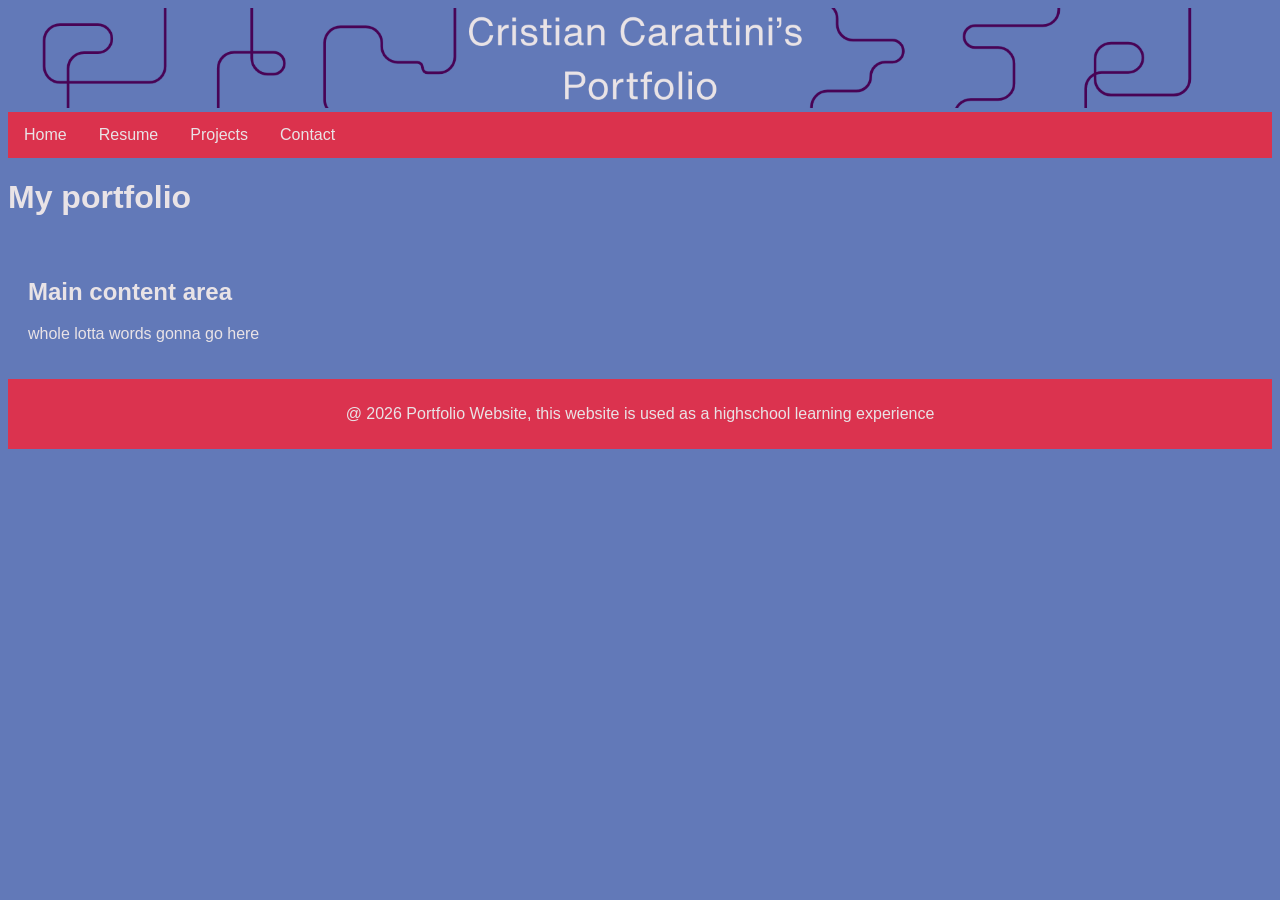
==== contact.html @ 38a947f5 "ver2" ====
<!DOCTYPE html>
<html lang="en">
  <head>
    <meta charset="UTF-8" />
    <meta name="viewport" content="width=device-width, initial-scale=1.0" />
    <meta http-equiv="X-UA-Compatible" content="ie=edge" />
    <title>My Portfolio Website</title>
    <link rel="stylesheet" href="stylesheet.css" />
  </head>
  <body>
    <div class="wrapper">
      <header class="banner">
        <img
          src="images/Website Portfolio Banner (1).png"
          alt="Website Banner"
        />
      </header>
      <ul>
        <li><a href="index.html">Home</a></li>
        <li><a href="resume.html">Resume</a></li>
        <li><a href="projects.html">Projects</a></li>
        <li><a href="contact.html">Contact</a></li>
      </ul>

      <h1>My portfolio</h1>

      <main class="content">
        <h2>Main content area</h2>
        <p>whole lotta words gonna go here</p>
      </main>

      <footer class="footer">
        <p>
          @ 2026 Portfolio Website, this website is used as a highschool
          learning experience
        </p>
      </footer>
    </div>
  </body>
</html>
---- stylesheet.css ----
.content {
  padding: 20px;
}
.footer {
  background-color: #db334f;
  color: #e9e3e6;
  text-align: center;
  padding: 10px;
  margin-top: auto;
  font-family: Arial, Helvetica, sans-serif;
}
body {
  background: #6279b8;
}
h1 {
  text-decoration: none;
  font-family: Arial, Helvetica, sans-serif;
  color: #e9e3e6;
}
h2 {
  color: #e9e3e6;
  font-family: Arial, Helvetica, sans-serif;
}
p {
  color: #e9e3e6;
  font-family: Arial, Helvetica, sans-serif;
}
ul {
  list-style-type: none;
  margin: 0;
  padding: 0;
  overflow: hidden;
  background: #db324d;
}
ul li {
  float: left;
}
ul li a {
  display: block;
  color: #e9e3e6;
  text-align: center;
  padding: 14px 16px;
  text-decoration: none;
  margin-right: auto;
  font-family: Arial, Helvetica, sans-serif;
}
ul li a:hover {
  background: #480355;
}
img {
  margin: auto;
  padding: 0;
  position: relative;
  width: 100%;
  height: 100%;
}
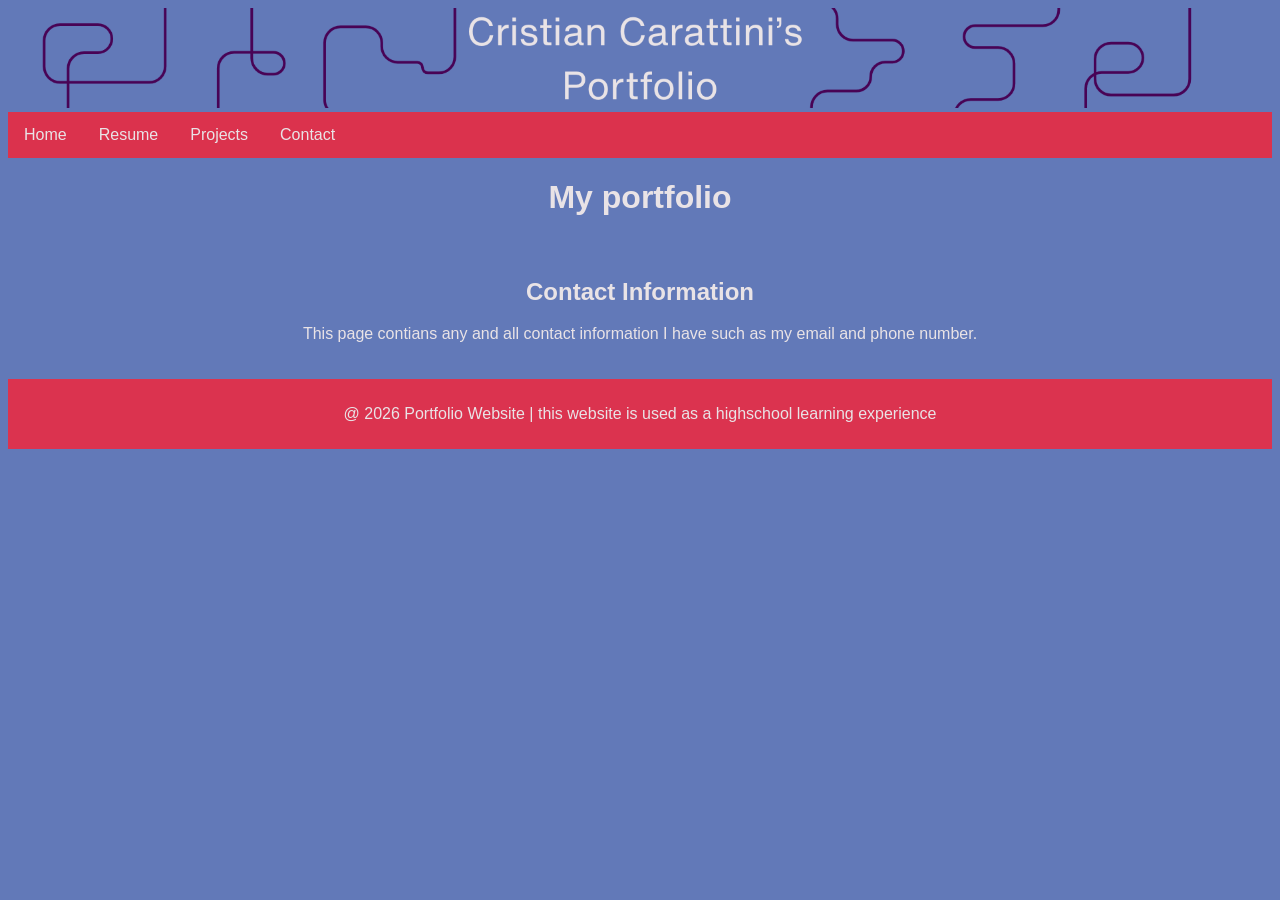
==== commit 9ad7844d: "ver3" ====
--- a/contact.html
+++ b/contact.html
@@ -25,13 +25,13 @@
       <h1>My portfolio</h1>
 
       <main class="content">
-        <h2>Main content area</h2>
-        <p>whole lotta words gonna go here</p>
+        <h2>Contact Information</h2>
+        <p>This page contians any and all contact information I have such as my email and phone number.</p>
       </main>
 
       <footer class="footer">
         <p>
-          @ 2026 Portfolio Website, this website is used as a highschool
+          @ 2026 Portfolio Website | this website is used as a highschool
           learning experience
         </p>
       </footer>
--- a/stylesheet.css
+++ b/stylesheet.css
@@ -16,14 +16,17 @@
   text-decoration: none;
   font-family: Arial, Helvetica, sans-serif;
   color: #e9e3e6;
+  text-align: center;
 }
 h2 {
   color: #e9e3e6;
   font-family: Arial, Helvetica, sans-serif;
+  text-align: center;
 }
 p {
   color: #e9e3e6;
   font-family: Arial, Helvetica, sans-serif;
+  text-align: center;
 }
 ul {
   list-style-type: none;
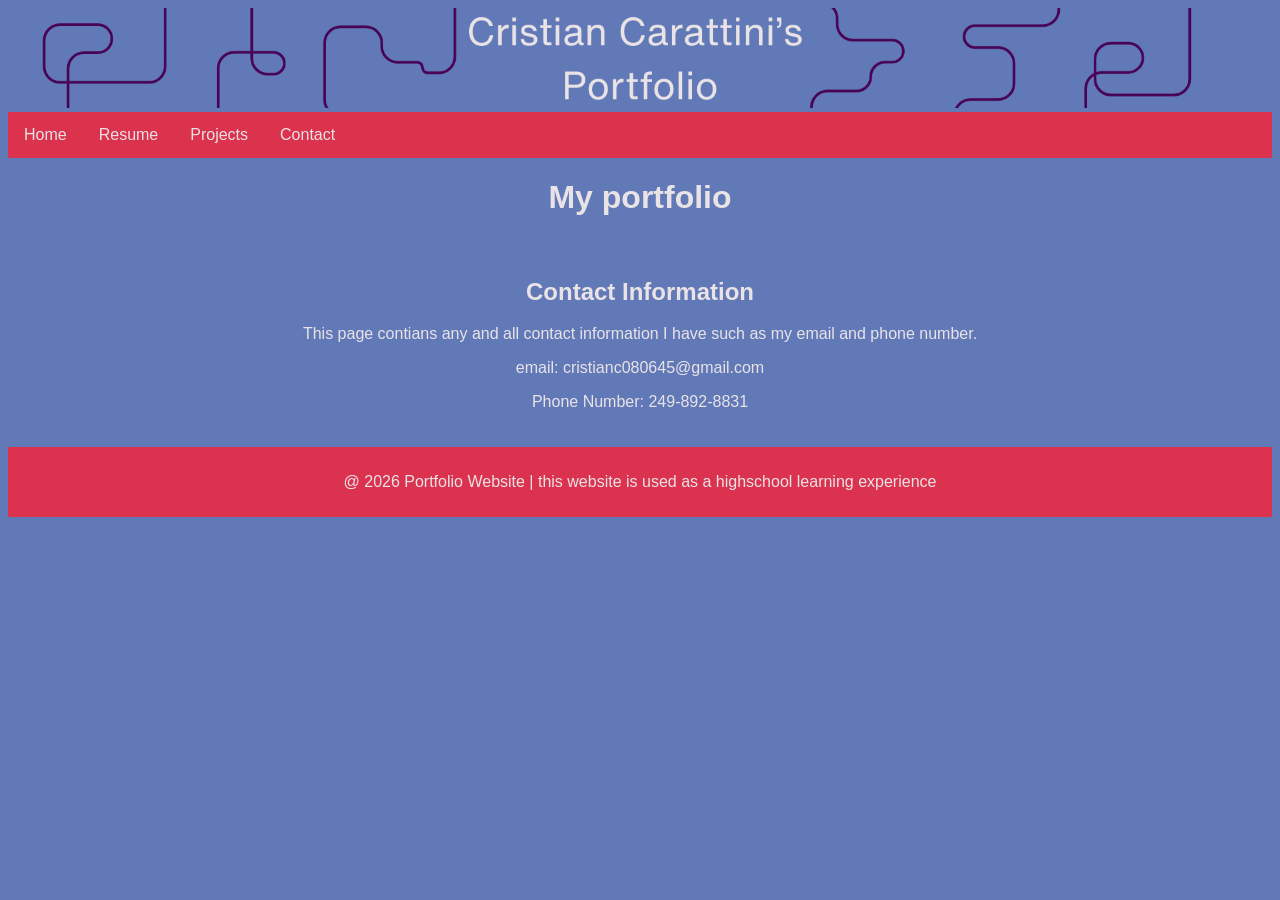
==== commit 2b41fae9: "ver4" ====
--- a/contact.html
+++ b/contact.html
@@ -27,6 +27,8 @@
       <main class="content">
         <h2>Contact Information</h2>
         <p>This page contians any and all contact information I have such as my email and phone number.</p>
+        <p>email: cristianc080645@gmail.com</p>
+        <p>Phone Number: 249-892-8831</p>
       </main>
 
       <footer class="footer">
--- a/stylesheet.css
+++ b/stylesheet.css
@@ -56,4 +56,4 @@
   position: relative;
   width: 100%;
   height: 100%;
-}
+}
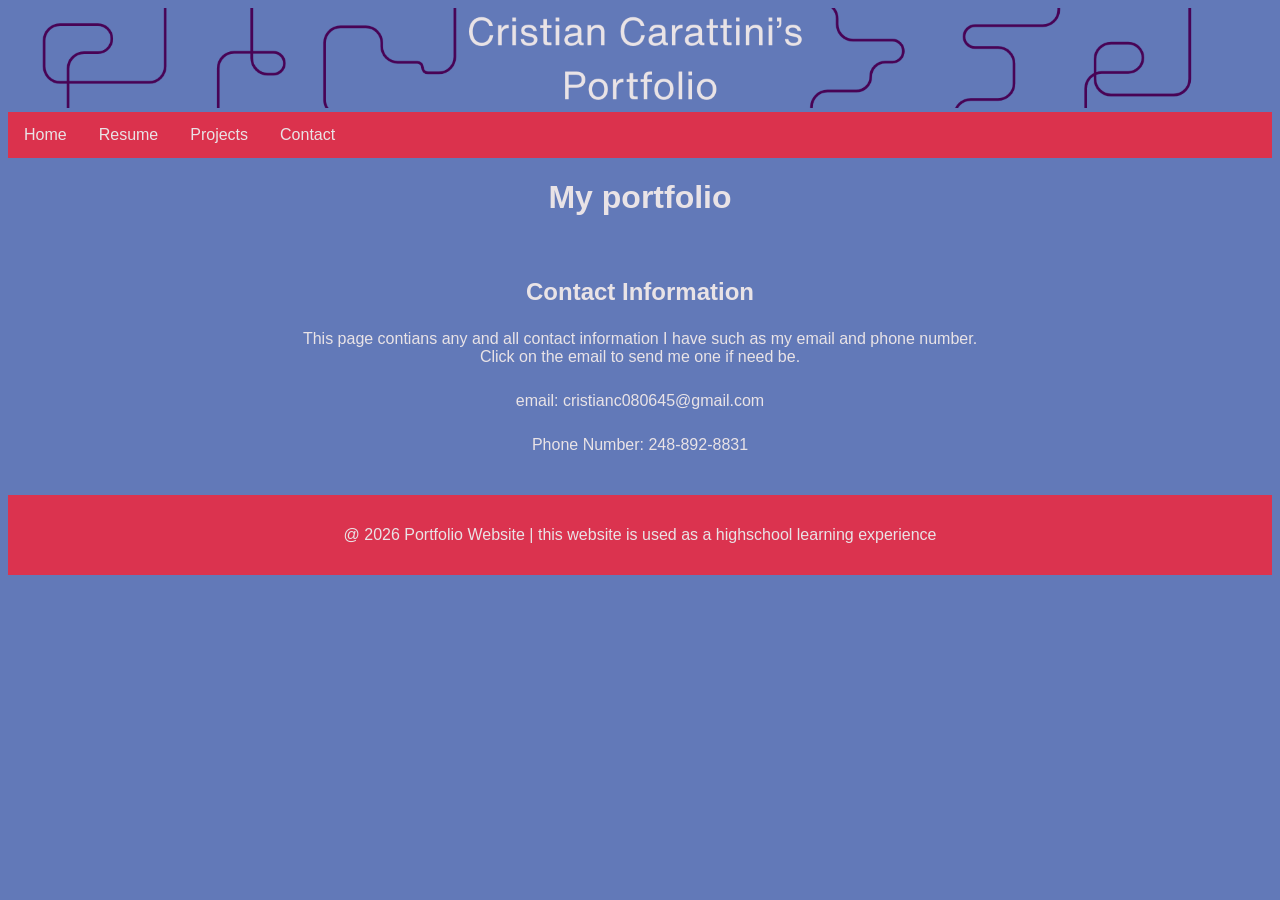
==== commit ff5b6a1e: "ver5" ====
--- a/contact.html
+++ b/contact.html
@@ -26,9 +26,11 @@
 
       <main class="content">
         <h2>Contact Information</h2>
-        <p>This page contians any and all contact information I have such as my email and phone number.</p>
-        <p>email: cristianc080645@gmail.com</p>
-        <p>Phone Number: 249-892-8831</p>
+        <p>This page contians any and all contact information I have such as my email and phone number. <br>
+          Click on the email to send me one if need be.
+        </p>
+        <p>email: <a href="mailto:cristianc080645@gmail.com" target="_blank">cristianc080645@gmail.com</a></p>
+        <p>Phone Number: 248-892-8831</p>
       </main>
 
       <footer class="footer">
--- a/stylesheet.css
+++ b/stylesheet.css
@@ -27,6 +27,7 @@
   color: #e9e3e6;
   font-family: Arial, Helvetica, sans-serif;
   text-align: center;
+  padding: 5px;
 }
 ul {
   list-style-type: none;
@@ -47,6 +48,9 @@
   margin-right: auto;
   font-family: Arial, Helvetica, sans-serif;
 }
+a {
+  text-align: center;
+}
 ul li a:hover {
   background: #480355;
 }
@@ -56,4 +60,9 @@
   position: relative;
   width: 100%;
   height: 100%;
+}
+a{
+  text-decoration: none;
+  color: #e9e3e6;
+  font-family: Arial, Helvetica, sans-serif;
 }
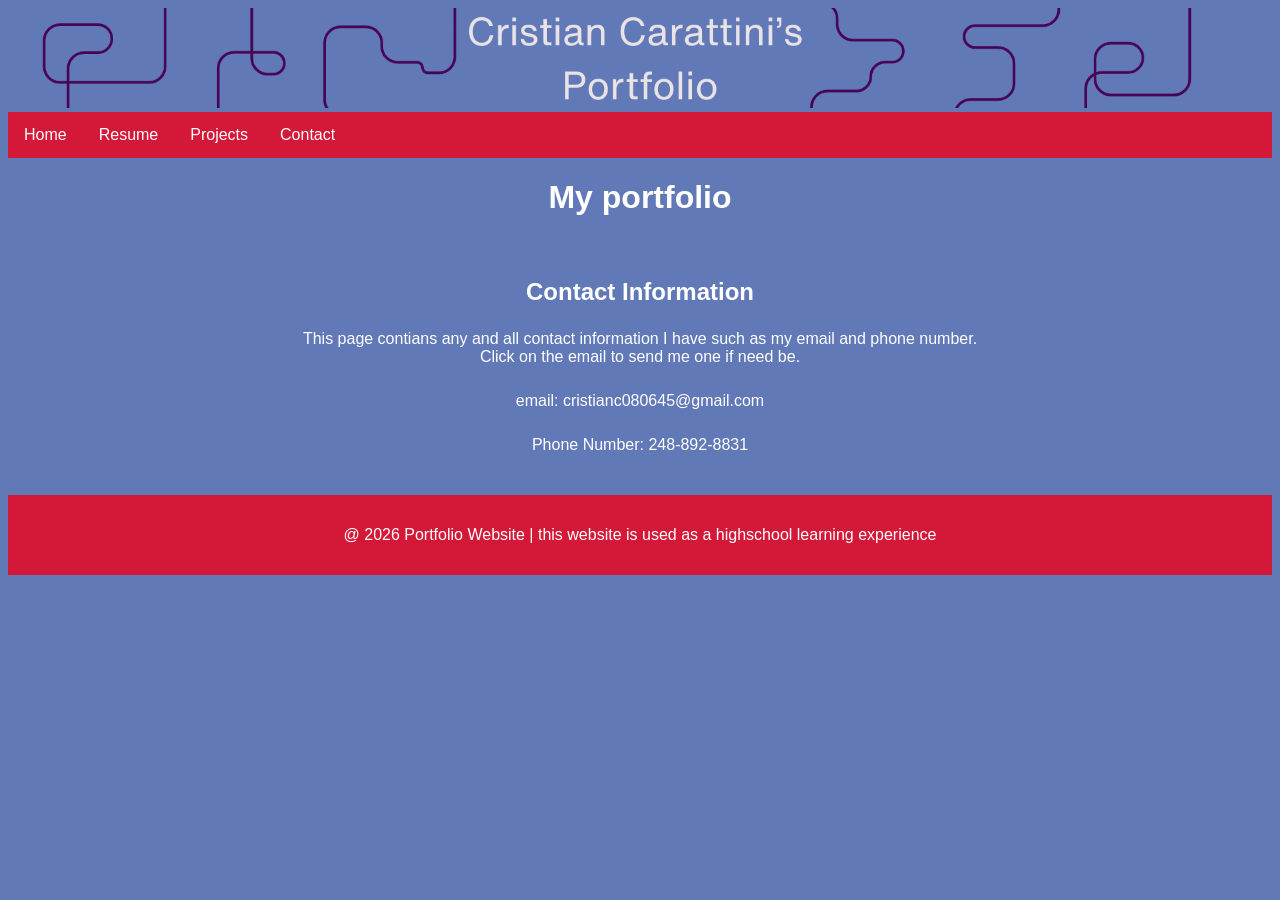
==== commit 8a7870f0: "ver5.5" ====
--- a/contact.html
+++ b/contact.html
@@ -4,6 +4,7 @@
     <meta charset="UTF-8" />
     <meta name="viewport" content="width=device-width, initial-scale=1.0" />
     <meta http-equiv="X-UA-Compatible" content="ie=edge" />
+    <meta name="description" content="Portfolio for a high school student named Cristian Carattini, this shows off projects in javascrpt and HTML & CSS as well as a resume">
     <title>My Portfolio Website</title>
     <link rel="stylesheet" href="stylesheet.css" />
   </head>
--- a/stylesheet.css
+++ b/stylesheet.css
@@ -2,8 +2,8 @@
   padding: 20px;
 }
 .footer {
-  background-color: #db334f;
-  color: #e9e3e6;
+  background-color: #d41837;
+  color: #ffffff;
   text-align: center;
   padding: 10px;
   margin-top: auto;
@@ -15,16 +15,16 @@
 h1 {
   text-decoration: none;
   font-family: Arial, Helvetica, sans-serif;
-  color: #e9e3e6;
+  color: #ffffff;
   text-align: center;
 }
 h2 {
-  color: #e9e3e6;
+  color: #ffffff;
   font-family: Arial, Helvetica, sans-serif;
   text-align: center;
 }
 p {
-  color: #e9e3e6;
+  color: #ffffff;
   font-family: Arial, Helvetica, sans-serif;
   text-align: center;
   padding: 5px;
@@ -34,19 +34,25 @@
   margin: 0;
   padding: 0;
   overflow: hidden;
-  background: #db324d;
+  background: #d41837;
+  position: sticky;
+  top:0
 }
 ul li {
   float: left;
+  position: sticky;
+  top:0
 }
 ul li a {
   display: block;
-  color: #e9e3e6;
+  color: #ffffff;
   text-align: center;
   padding: 14px 16px;
   text-decoration: none;
   margin-right: auto;
   font-family: Arial, Helvetica, sans-serif;
+  position: sticky;
+  top:0
 }
 a {
   text-align: center;
@@ -63,6 +69,6 @@
 }
 a{
   text-decoration: none;
-  color: #e9e3e6;
+  color: #ffffff;
   font-family: Arial, Helvetica, sans-serif;
 }
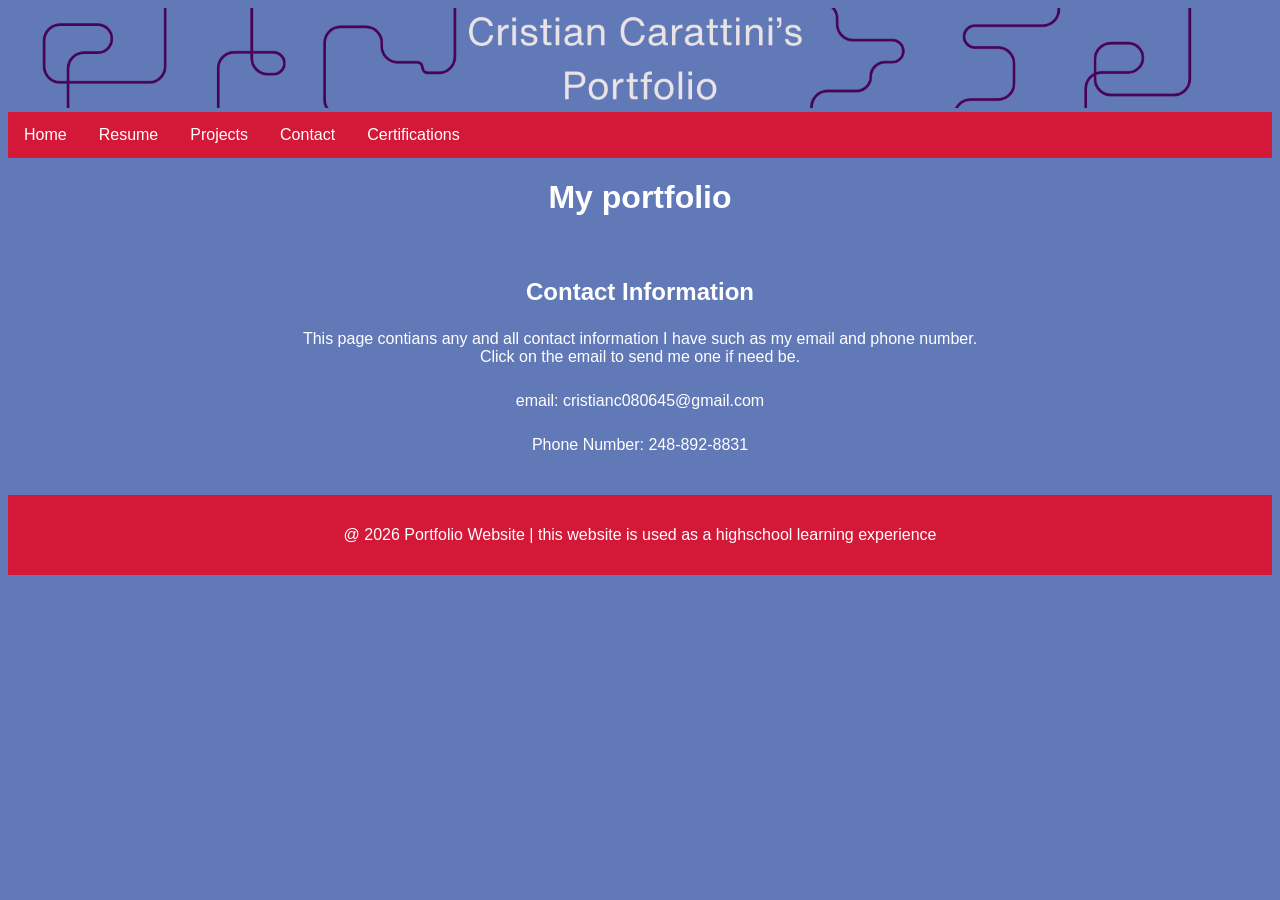
==== commit 60470509: "ver6" ====
--- a/contact.html
+++ b/contact.html
@@ -21,6 +21,7 @@
         <li><a href="resume.html">Resume</a></li>
         <li><a href="projects.html">Projects</a></li>
         <li><a href="contact.html">Contact</a></li>
+        <li><a href="certifications.html">Certifications</a></li>
       </ul>
 
       <h1>My portfolio</h1>
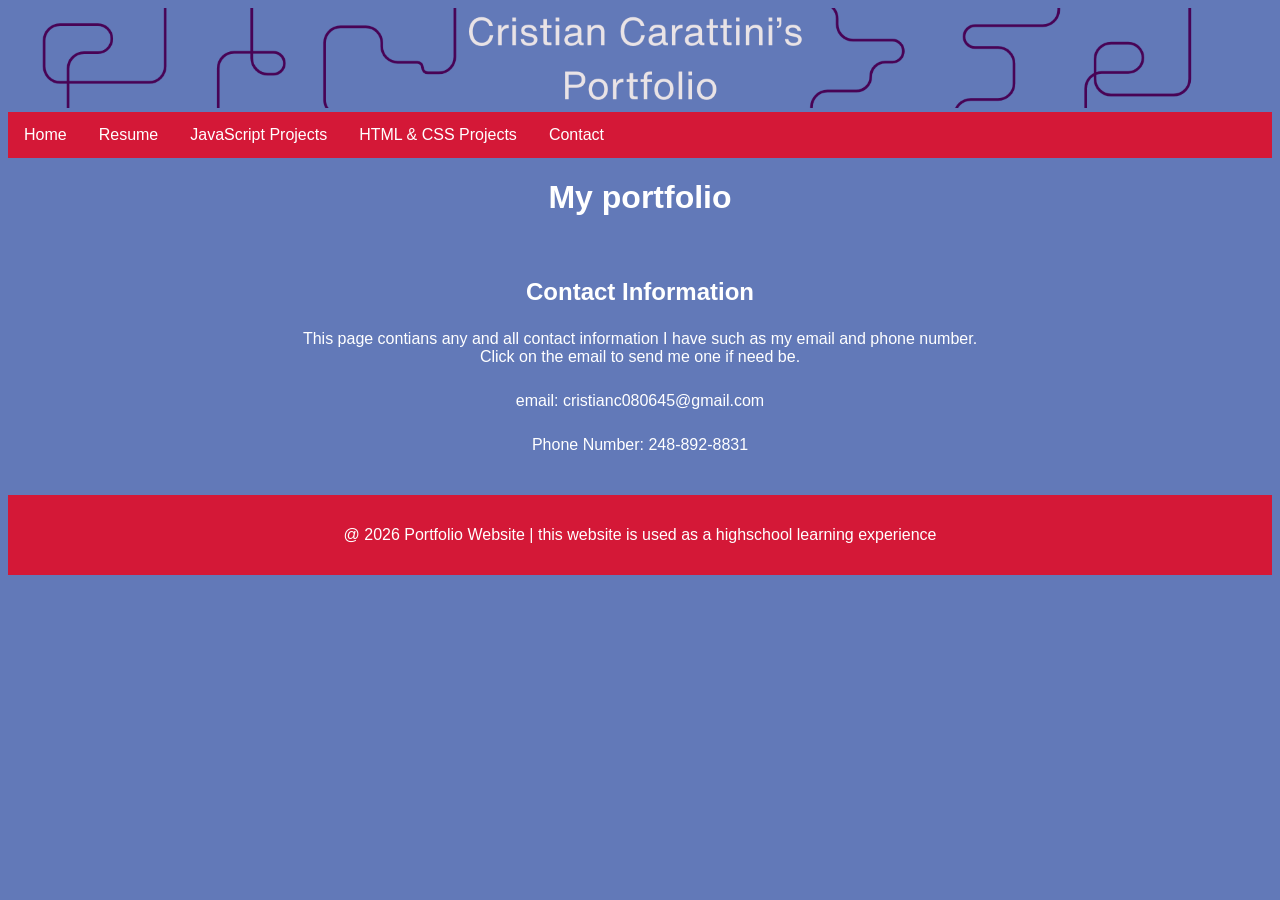
==== commit 749343ea: "ver6" ====
--- a/contact.html
+++ b/contact.html
@@ -18,10 +18,10 @@
       </header>
       <ul>
         <li><a href="index.html">Home</a></li>
-        <li><a href="resume.html">Resume</a></li>
-        <li><a href="projects.html">Projects</a></li>
+        <li><a href="resume.html">Resume</a></li> 
+        <li><a href="jsprojects.html">JavaScript Projects</a></li>
+        <li><a href="htmlcssprojects.html">HTML & CSS Projects</a></li>
         <li><a href="contact.html">Contact</a></li>
-        <li><a href="certifications.html">Certifications</a></li>
       </ul>
 
       <h1>My portfolio</h1>
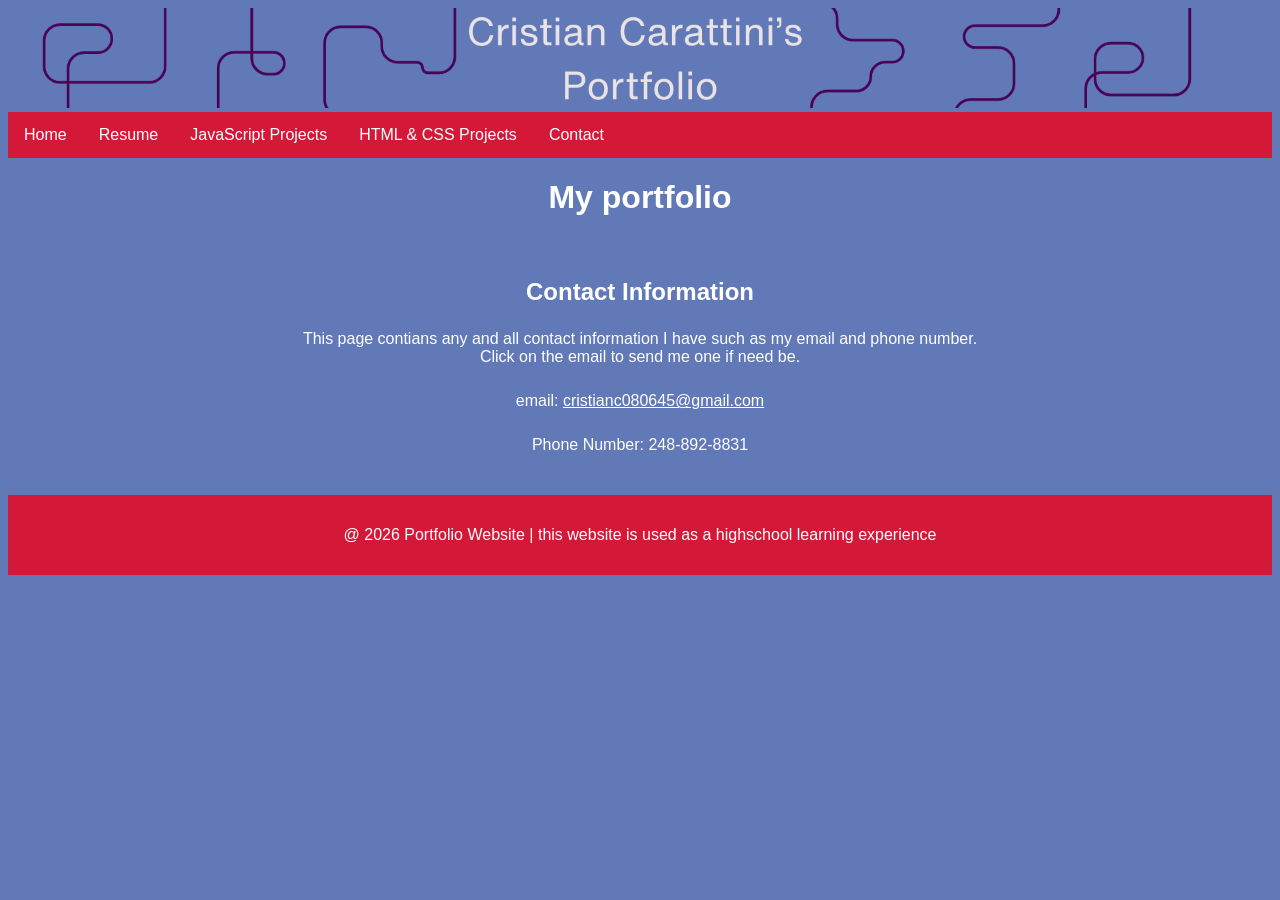
==== commit 82bc72e3: "ver7" ====
--- a/contact.html
+++ b/contact.html
@@ -11,10 +11,9 @@
   <body>
     <div class="wrapper">
       <header class="banner">
-        <img
-          src="images/Website Portfolio Banner (1).png"
-          alt="Website Banner"
-        />
+        <a href="index.html">
+        <img src="images/Website Portfolio Banner (1).png" alt="Website Banner with a blue background that says Cristian Carattini with purple lines on it"/>
+      </a>
       </header>
       <ul>
         <li><a href="index.html">Home</a></li>
--- a/stylesheet.css
+++ b/stylesheet.css
@@ -56,6 +56,8 @@
 }
 a {
   text-align: center;
+  color: #ffffff;
+  font-family: Arial, Helvetica, sans-serif;
 }
 ul li a:hover {
   background: #480355;
@@ -67,8 +69,3 @@
   width: 100%;
   height: 100%;
 }
-a{
-  text-decoration: none;
-  color: #ffffff;
-  font-family: Arial, Helvetica, sans-serif;
-}
